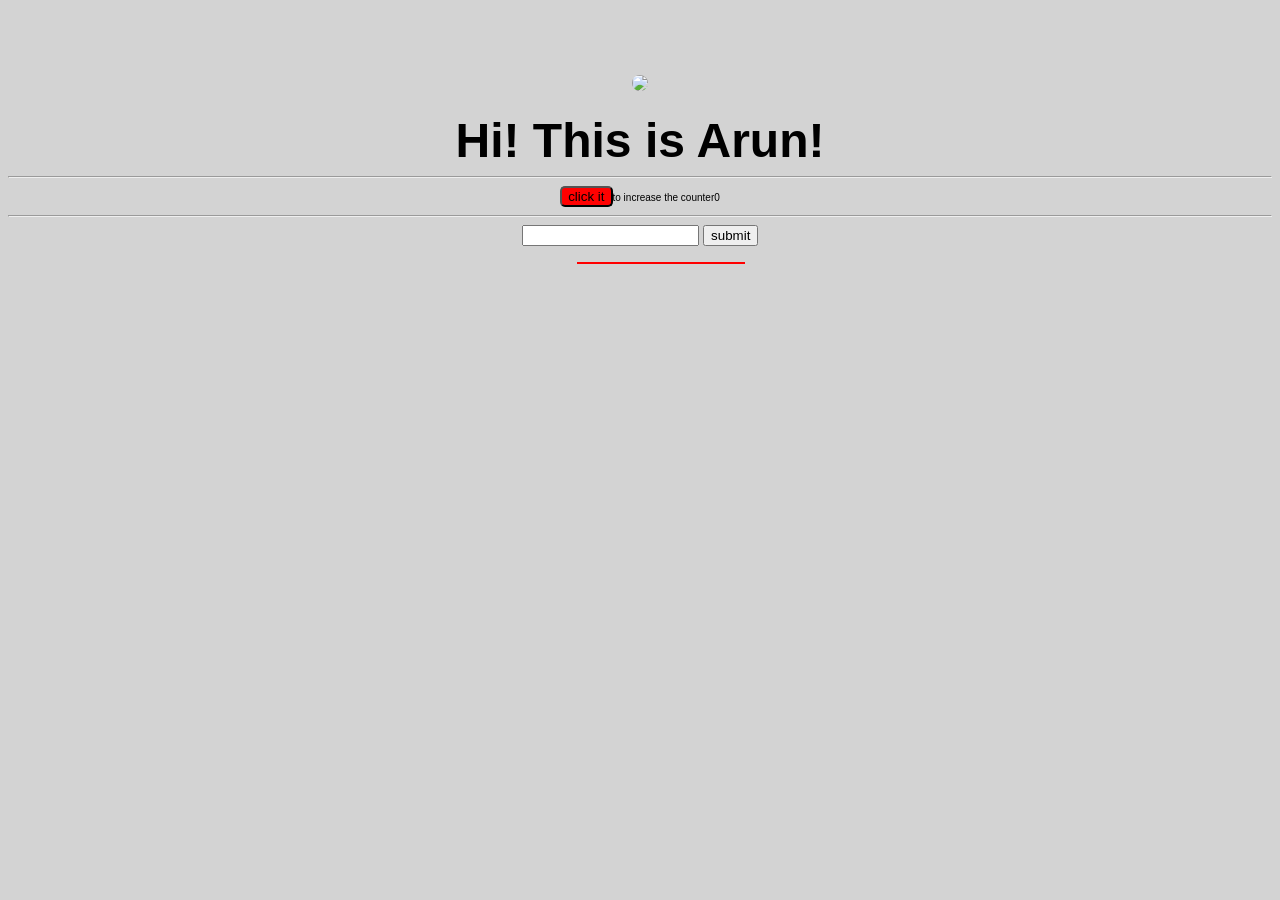
==== ui/index.html @ 8f94789a "[imad-console] Updates ui/index.html" ====
<!doctype html>
<html>
    <head>
        <link href="/ui/style.css" rel="stylesheet" />
        <style>
            ul{
                border:1px solid red;
                width:10%;
                position:relative;
                left:45%;
            }
        </style>
    </head>
    <body>
       <div class="container">
                <div class="center">
                    <img src="http://www.executor.890m.com/edited.jpg" class="img-medium"/>
                </div>
                    <br>
                <div class="center text-big bold">
                    Hi! This is Arun!
                    

                </div>
                <hr>
                <div class="center">
                    <button id="but">click it</button><label>to increase the counter<span id="count">0</span><span id="demo"></span></label>
                <hr>
                    <input type="text" id="txtvalue" class="txtvalueclass">
                    <input type="submit" value="submit" id="submitid">
                    <ul id="uivalue"></ul>
                </div>
                
        </div>

        <script type="text/javascript" src="ui/main.js">
        </script>
        
        
    </body>
</html>
---- ui/style.css ----
body {
    font-family: sans-serif;
    background-color: lightgrey;
    margin-top: 75px;
}

.center {
    text-align: center;
}

.text-big {
    font-size: 300%;
}

.bold {
    font-weight: bold;
}

.img-medium {
    height: 200px;
    border-radius:100px;
}

button{
    border-radius:5px;
    background-color:red;
    
}
label{
    font-size:10px;
}
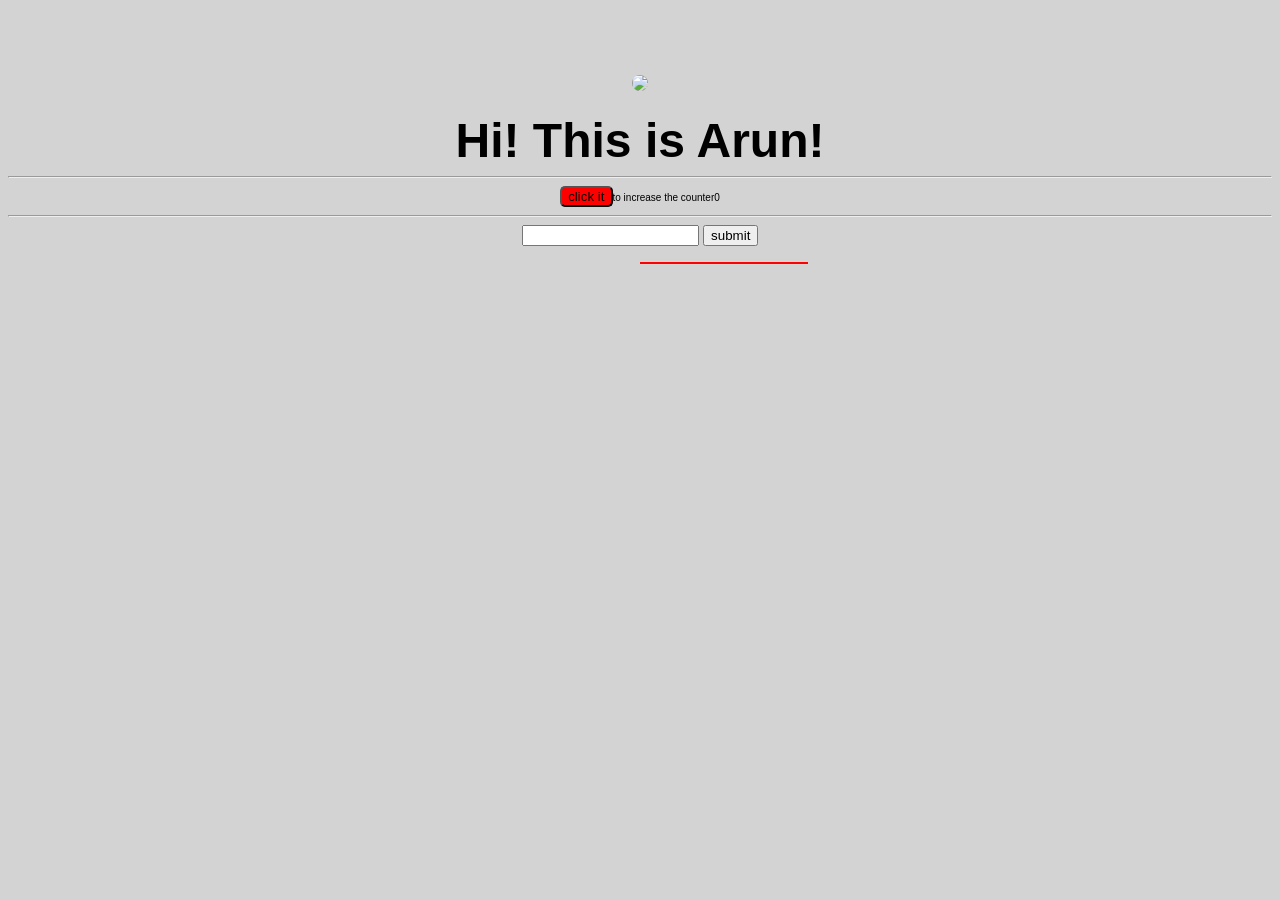
==== commit ff0b62e3: "[imad-console] Updates ui/index.html" ====
--- a/ui/index.html
+++ b/ui/index.html
@@ -7,7 +7,7 @@
                 border:1px solid red;
                 width:10%;
                 position:relative;
-                left:45%;
+                left:50%;
             }
         </style>
     </head>
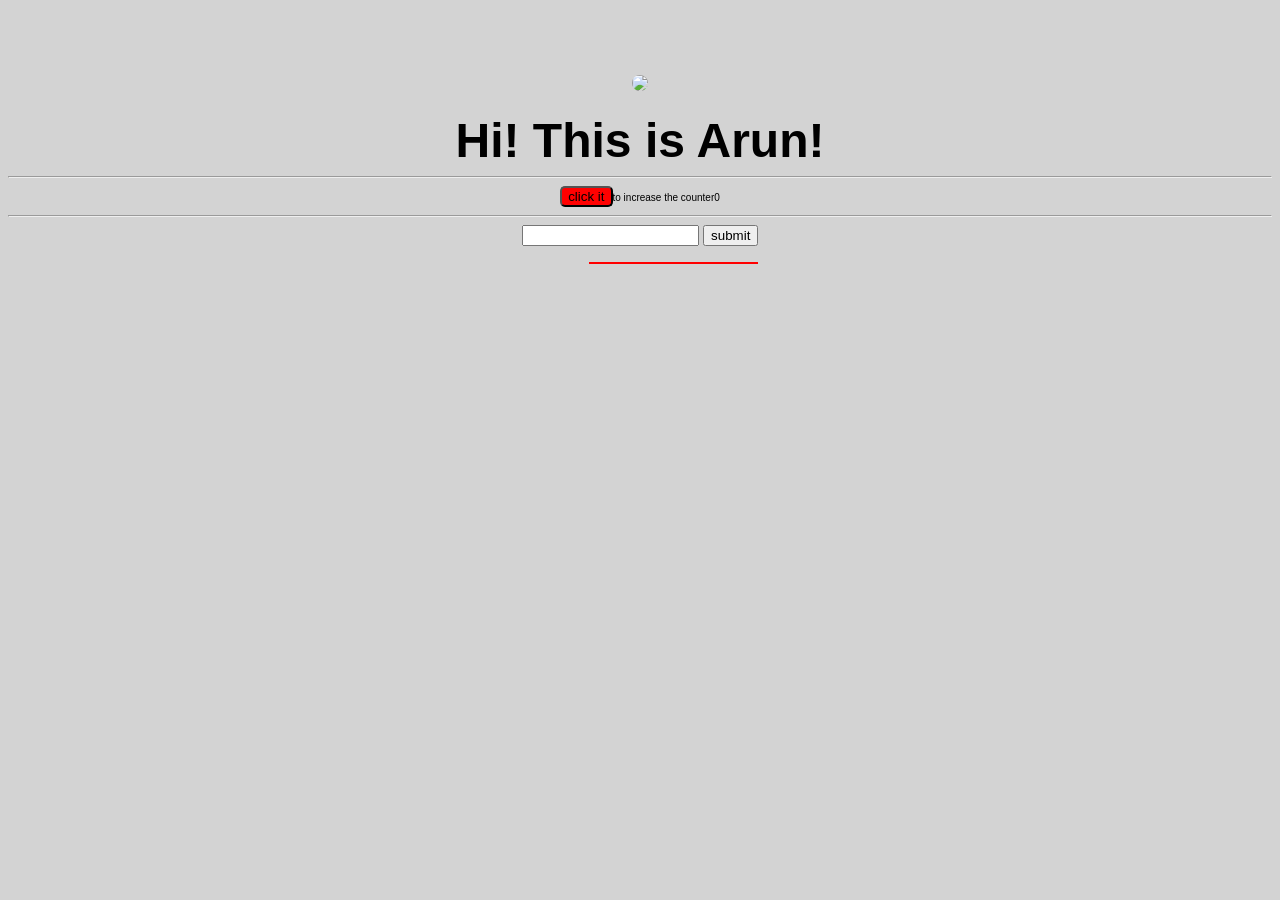
==== commit 83ab1096: "[imad-console] Updates ui/index.html" ====
--- a/ui/index.html
+++ b/ui/index.html
@@ -7,7 +7,7 @@
                 border:1px solid red;
                 width:10%;
                 position:relative;
-                left:50%;
+                left:46%;
             }
         </style>
     </head>
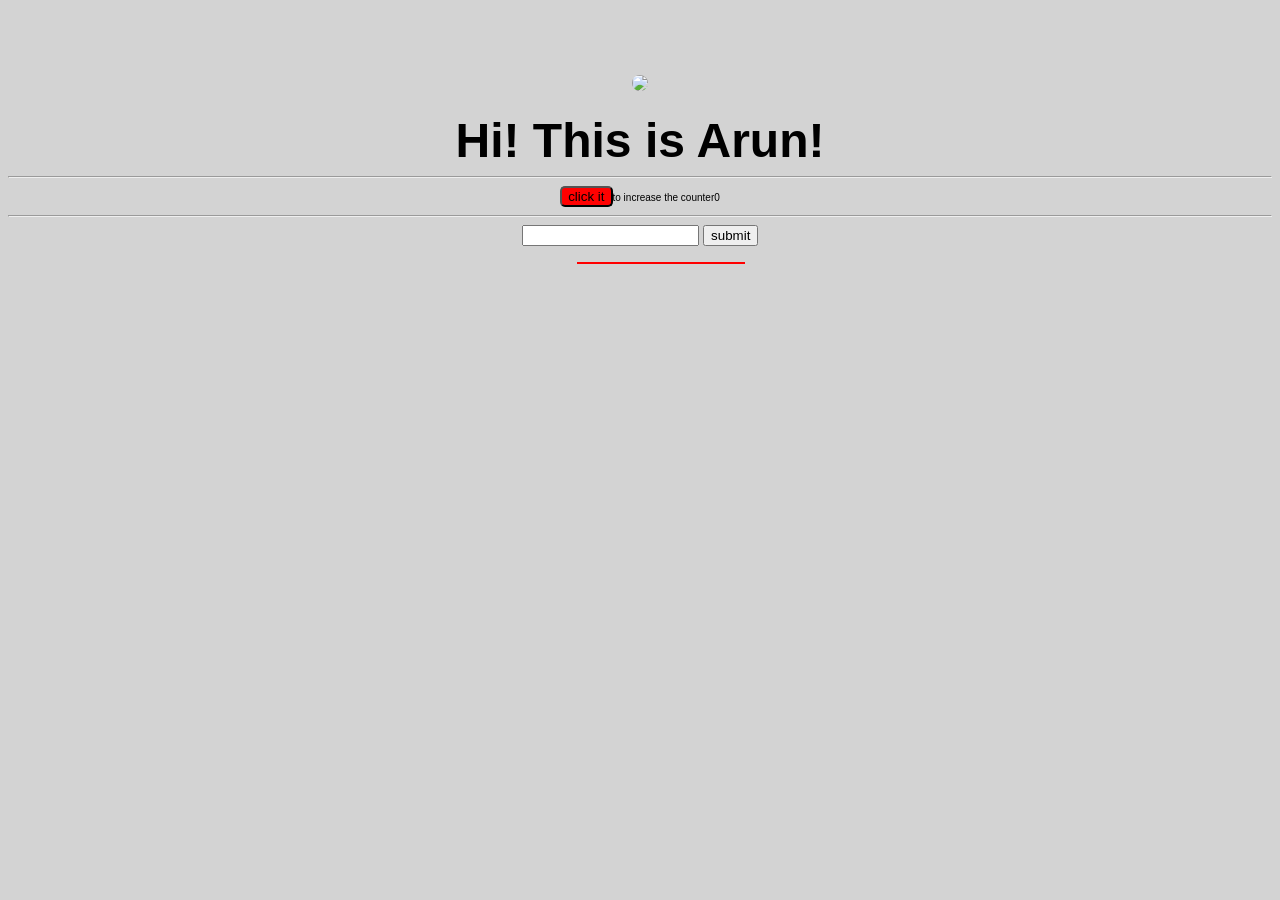
==== commit b91c5cc9: "[imad-console] Updates ui/index.html" ====
--- a/ui/index.html
+++ b/ui/index.html
@@ -7,7 +7,7 @@
                 border:1px solid red;
                 width:10%;
                 position:relative;
-                left:46%;
+                left:45%;
             }
         </style>
     </head>
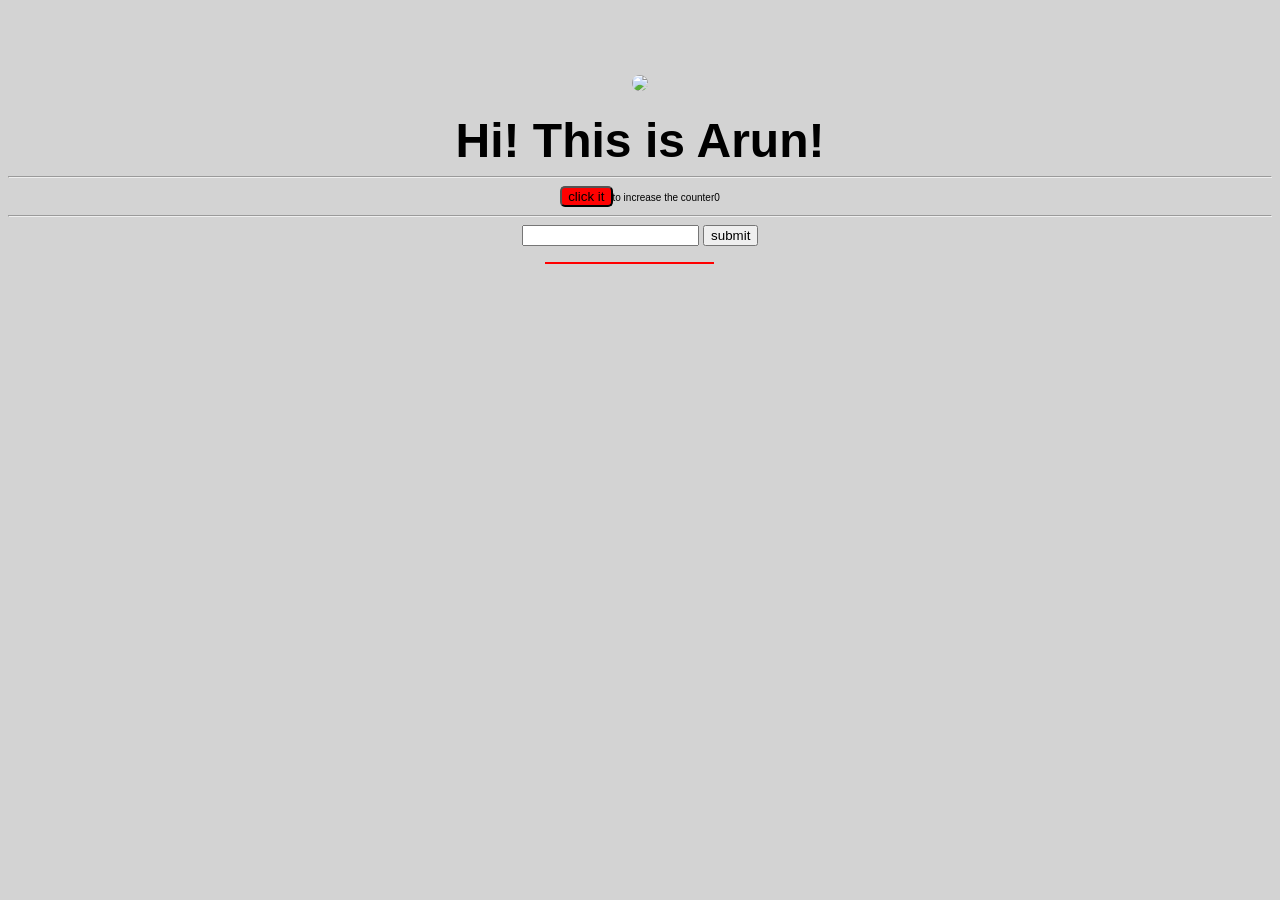
==== commit 45d7acbc: "[imad-console] Updates ui/index.html" ====
--- a/ui/index.html
+++ b/ui/index.html
@@ -7,7 +7,7 @@
                 border:1px solid red;
                 width:10%;
                 position:relative;
-                left:45%;
+                left:42.5%;
             }
         </style>
     </head>
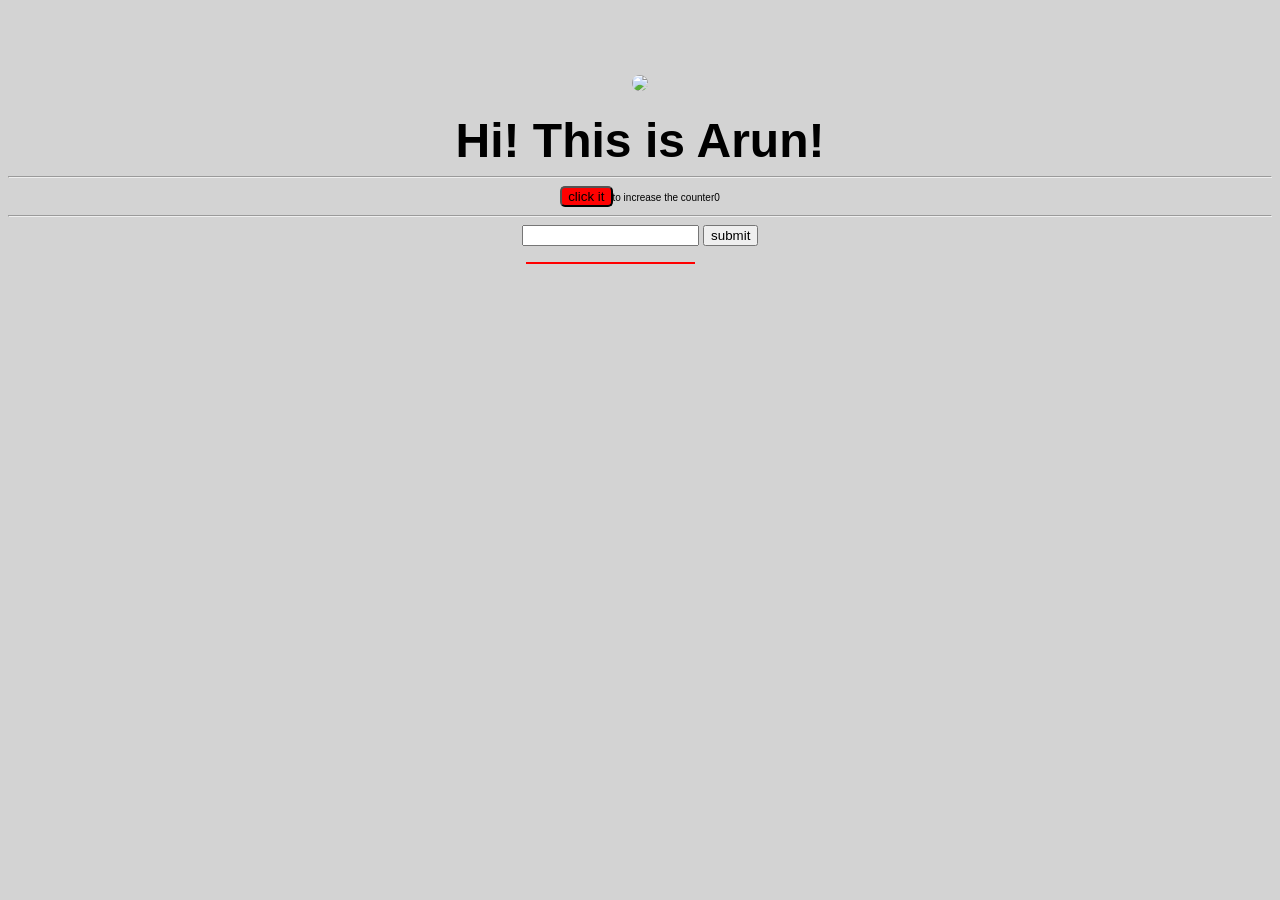
==== commit 832060f4: "[imad-console] Updates ui/index.html" ====
--- a/ui/index.html
+++ b/ui/index.html
@@ -7,7 +7,7 @@
                 border:1px solid red;
                 width:10%;
                 position:relative;
-                left:42.5%;
+                left:41%;
             }
         </style>
     </head>
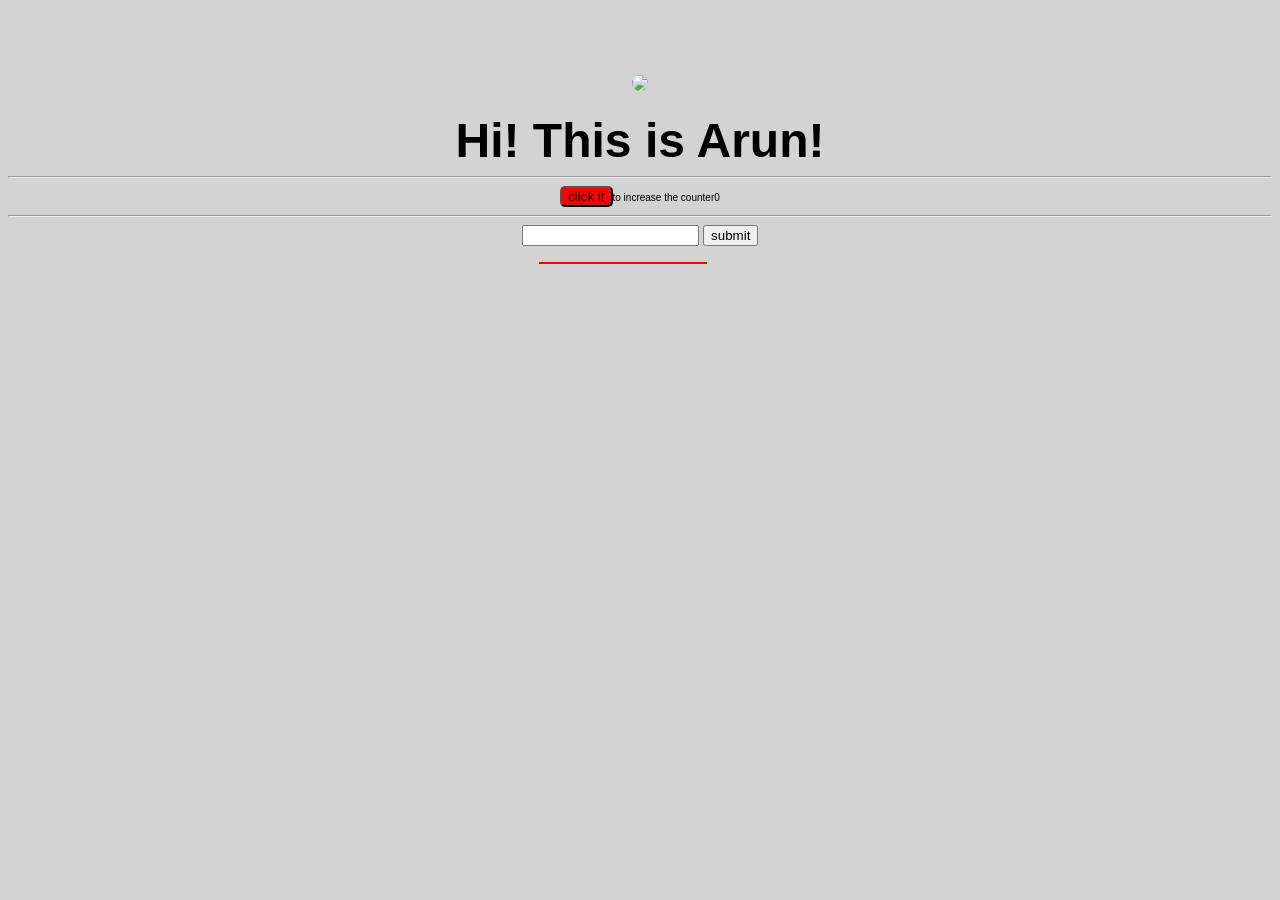
==== commit ba378d11: "[imad-console] Updates ui/index.html" ====
--- a/ui/index.html
+++ b/ui/index.html
@@ -7,7 +7,7 @@
                 border:1px solid red;
                 width:10%;
                 position:relative;
-                left:41%;
+                left:42%;
             }
         </style>
     </head>
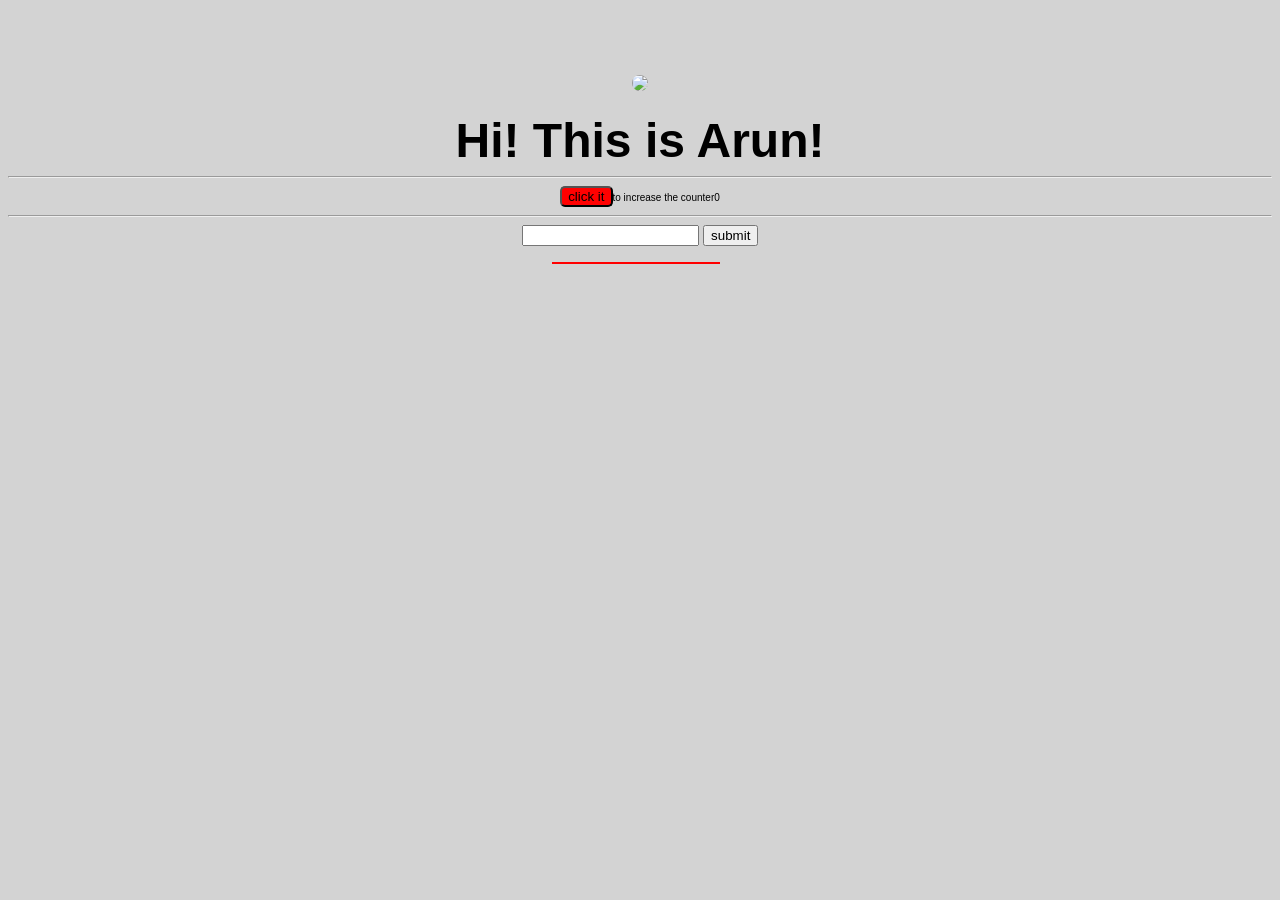
==== commit bbac935a: "[imad-console] Updates ui/index.html" ====
--- a/ui/index.html
+++ b/ui/index.html
@@ -7,7 +7,7 @@
                 border:1px solid red;
                 width:10%;
                 position:relative;
-                left:42%;
+                left:43%;
             }
         </style>
     </head>
